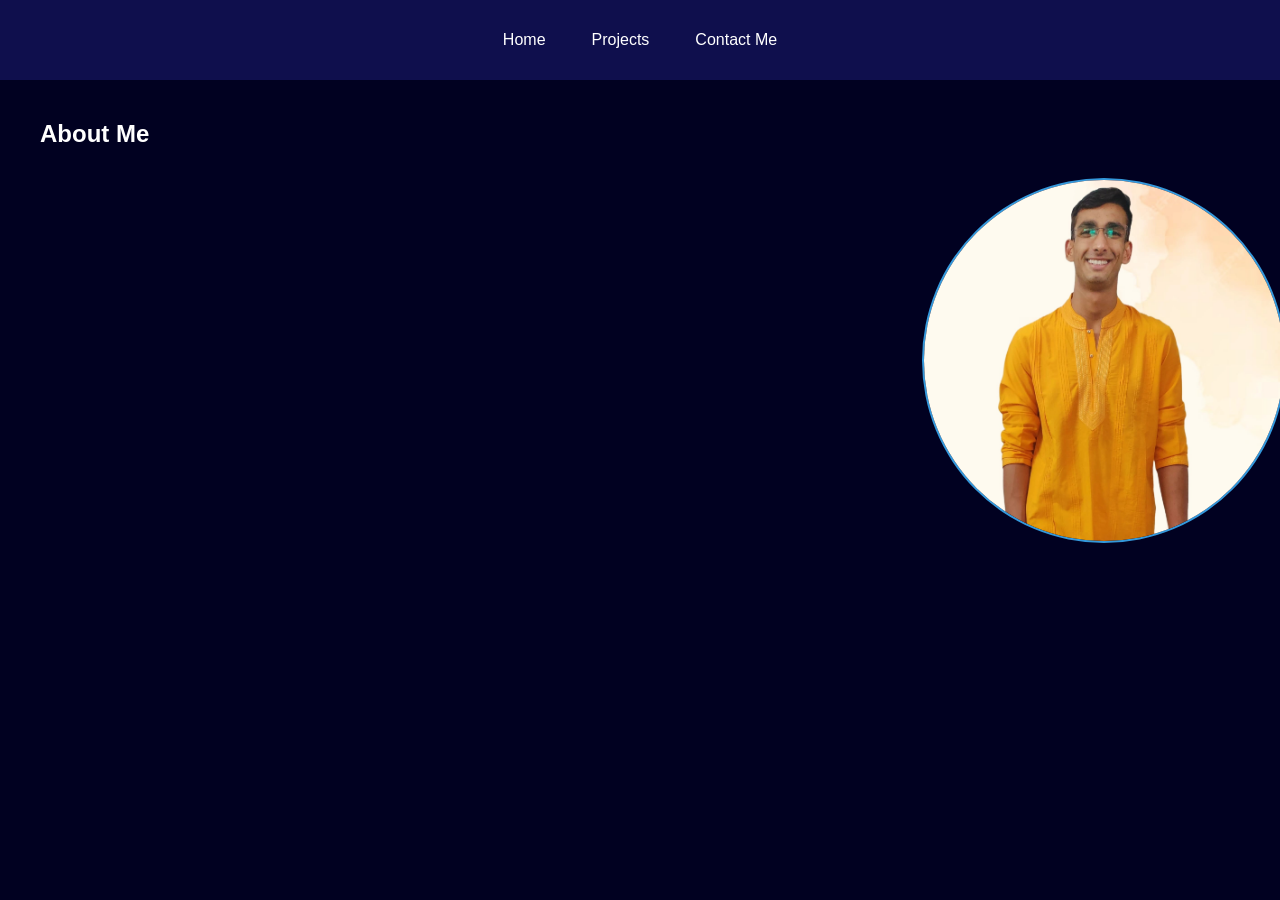
==== aboutme.html @ 2c967f8d "17 Jan 2024 About me Page updated" ====
<!DOCTYPE html>
<html lang="en">
<head>
    <meta charset="UTF-8">
    <meta name="viewport" content="width=device-width, initial-scale=1.0">
    <title>Sachin Chandra</title>
    <link rel="stylesheet" href="css/aboutmestyle.css">
</head>
<body>
    <header>
        <nav>
            <div class="navbar">
                <ul>
                    <li><a href="index.html">Home</a></li>
                    <li><a href="/">Projects</a></li>
                    <li><a href="/">Contact Me</a></li>
                </ul>

            </div>
        </nav>
    </header>
    <main>
        <section id="about-me">
            <h2 style="text-align: left;">About Me</h2>
            <div>
                <img src="my pic.jpg" alt="Your Name">
            </div>
        </section>
    </main>
</body>
</html>
---- css/aboutmestyle.css ----
* {
    margin: 0;
    padding: 0;
}

body {
    background-color: rgb(1, 1, 33);
    color: white;
    font-family: 'Poppins', sans-serif;
}

nav {
    display: flex;
    justify-content: space-around;
    align-items: center;
    height: 80px;
    background-color: rgb(15, 15, 77);
}

nav ul {
    display: flex;
    justify-content: center;

}

nav ul li {
    list-style: none;
    margin: 23px;
}
nav ul li a {
    text-decoration: none;
    color: white;
}

nav ul li a:hover {
    color: rgb(137, 137, 227);
    font-size: 1.05rem;
}
#about-me {
    margin:40px;
    text-align: right;
}

#about-me img {
    display: block;
    margin: 30px 50px auto 98vh;
    max-width: 30%;
    height: auto;
    border-radius: 50%;
    border: 2px solid #3498db;
    transition: transform 0.3s ease-in-out;
}

#about-me img:hover {
    transform: scale(1.1);
}
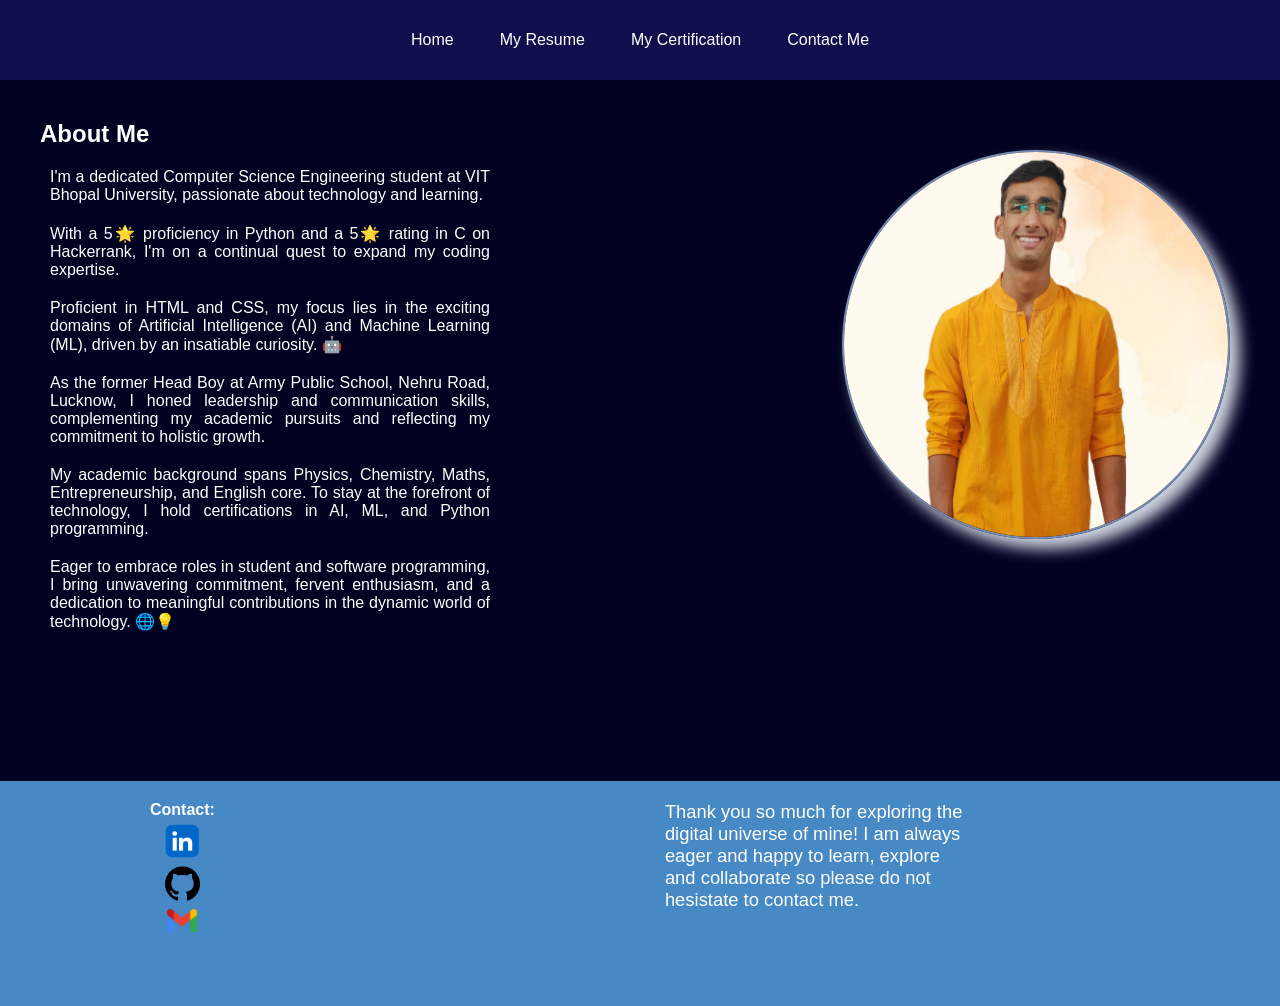
==== commit e8cae7ab: "file paths changed" ====
--- a/aboutme.html
+++ b/aboutme.html
@@ -1,19 +1,22 @@
 <!DOCTYPE html>
 <html lang="en">
+
 <head>
     <meta charset="UTF-8">
     <meta name="viewport" content="width=device-width, initial-scale=1.0">
     <title>Sachin Chandra</title>
-    <link rel="stylesheet" href="css/aboutmestyle.css">
+    <link rel="stylesheet" href="/css/aboutmestyle.css">
 </head>
+
 <body>
     <header>
         <nav>
             <div class="navbar">
                 <ul>
                     <li><a href="index.html">Home</a></li>
-                    <li><a href="/">Projects</a></li>
-                    <li><a href="/">Contact Me</a></li>
+                    <li><a href="Sachin Chandra resume.pdf" target="_blank">My Resume</a></li>
+                    <li><a href="certification.html">My Certification</a></li>
+                    <li><a href="#footer">Contact Me</a></li>
                 </ul>
 
             </div>
@@ -21,11 +24,47 @@
     </header>
     <main>
         <section id="about-me">
-            <h2 style="text-align: left;">About Me</h2>
-            <div>
-                <img src="my pic.jpg" alt="Your Name">
+            <h1 style="text-align: left; margin:20px 0px;">About Me</h1>
+                <div class="about-me">
+                <p>I'm a dedicated Computer Science Engineering student at VIT Bhopal University, passionate about
+                    technology and learning.</p>
+
+                <p>With a 5🌟 proficiency in Python and a 5🌟 rating in C on Hackerrank, I'm on a continual quest to
+                    expand my coding expertise.</p>
+
+                <p>Proficient in HTML and CSS, my focus lies in the exciting domains of Artificial Intelligence (AI)
+                    and Machine Learning (ML), driven by an insatiable curiosity. 🤖</p>    
+
+                <p>As the former Head Boy at Army Public School, Nehru Road, Lucknow, I honed leadership and
+                    communication skills, complementing my academic pursuits and reflecting my commitment to holistic
+                    growth.</p>    
+
+                <p>My academic background spans Physics, Chemistry, Maths, Entrepreneurship, and English core. To stay
+                    at the forefront of technology, I hold certifications in AI, ML, and Python programming.</p>    
+
+                <p>Eager to embrace roles in student and software programming, I bring unwavering commitment, fervent
+                    enthusiasm, and a dedication to meaningful contributions in the dynamic world of technology. 🌐💡</p>    
+            
+        </div>
+            <div class="my-pic">
+                <img id="aligned-to-right" src="my pic.jpg" alt="Sachiin Chandra">
             </div>
         </section>
     </main>
+    <footer class="footer" id="footer">
+        <div class="footerFirstLeft"><b>Contact:</b>
+            <div class="linkedin"><span><a href="https://www.linkedin.com/in/sachin-chandra-442349246/"
+                        target="_blank"><img src="linkedin.png" alt="" style="width: 35px;"></span></div>
+            <div class="github"><span><a href="https://github.com/SachinChandra2022" target="_blank"><img
+                            src="github.png" alt="" style="width: 35px;"></a></span></div>
+            <div class="gmail"><a href="mailto:nihcasardnahc1@gmail.com" target="_blank"><img src="gmail.png" alt=""
+                        style="width: 30px;"></a></div>
+        </div>
+        <div class="footerFirstLeft">
+            <p class="footer-text">Thank you so much for exploring the digital universe of mine! I am always eager and
+                happy to learn, explore and collaborate so please do not hesistate to contact me.</p>
+        </div>
+    </footer>
 </body>
+
 </html>
--- a/css/aboutmestyle.css
+++ b/css/aboutmestyle.css
@@ -43,14 +43,59 @@
 
 #about-me img {
     display: block;
-    margin: 30px 50px auto 98vh;
+    position: absolute;
+    top: 0;
+    right: 0;
+    margin: 150px 50px auto 50px;
+    box-shadow: 10px 10px 15px rgba(205, 212, 225);
     max-width: 30%;
     height: auto;
     border-radius: 50%;
-    border: 2px solid #3498db;
+    border: 2px solid rgb(119, 139, 177);
     transition: transform 0.3s ease-in-out;
 }
 
 #about-me img:hover {
     transform: scale(1.1);
 }
+footer{
+    margin: 150px 0px 0px;
+    color: white;
+    display: flex;
+    height: 25vh;
+    background-color: rgb(70, 137, 196);
+}
+.footerFirstRight{
+    margin: 20px 150px;
+}
+.footer-text{
+    font-size: 1.15rem;
+    width: 300px;
+    margin: 0px 150px;
+}
+.footerFirstLeft{
+    margin: 20px 150px;
+}
+.gmail{
+    margin-top: 5px;
+    font-size: 0.8rem;
+    text-align:center;
+}
+.linkedin{
+    margin-top: 5px;
+    font-size: 0.8rem;
+    text-align:center;
+}
+.github{
+    margin-top: 5px;
+    font-size: 0.8rem;
+    text-align: center;
+}
+#about-me{
+    text-align: justify;
+    width: 450px;
+}
+p{
+    margin-top: 20px;
+    margin-left: 10px;
+}
